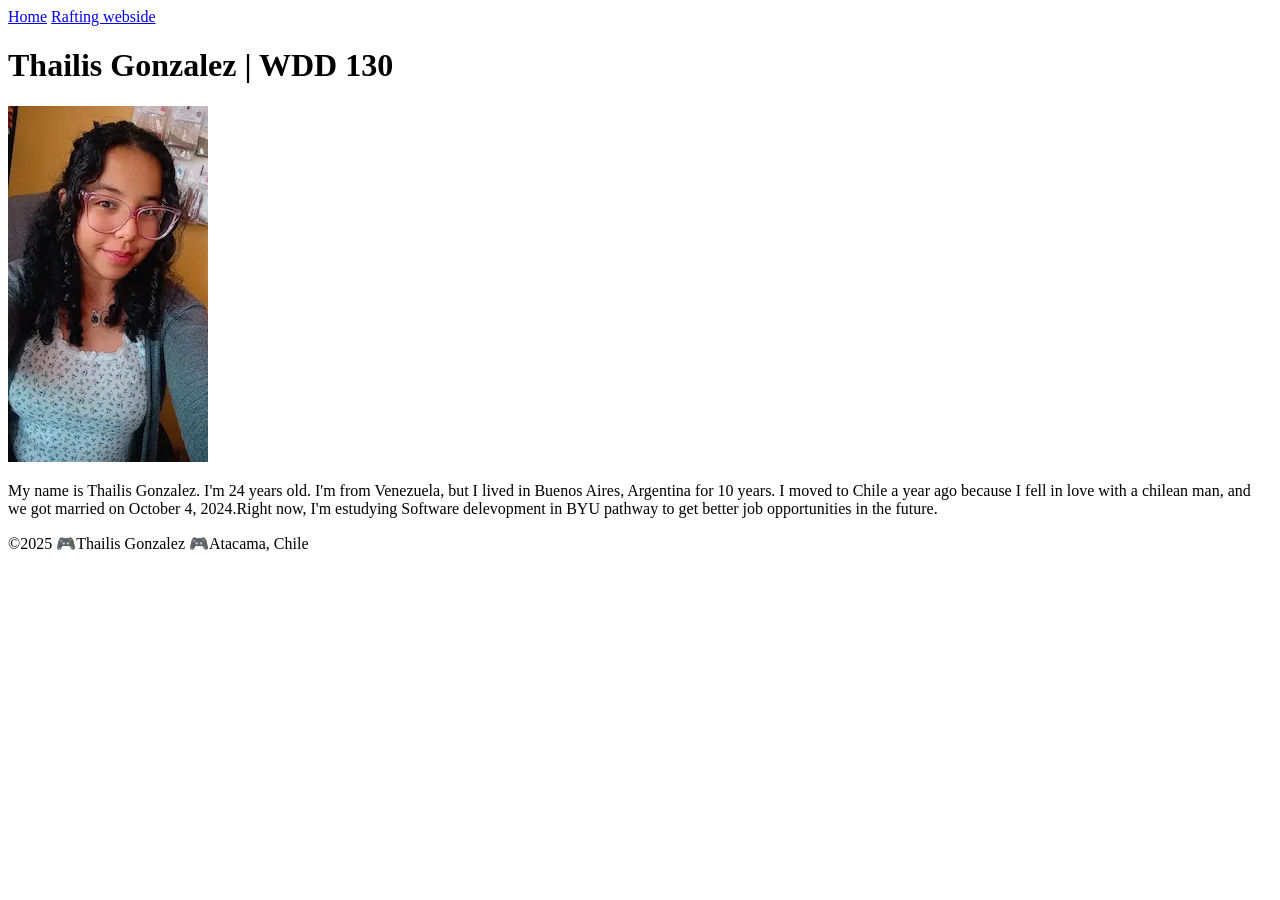
==== index.html @ ded72bfb "I added my age in the relevant paragraph." ====
<!DOCTYPE html>
<html lang="en-US">

<head>
    <meta charset="UTF-8">
    <meta name="viewport" content="width=device-width, initial-scale=1.0">
    <title>Thailis Gonzalez | WDD 130</title>
</head>

<body>
    <header>
        <nav>
            <a href="#">Home</a>
            <a href="wwr/">Rafting webside</a>
        </nav>
    </header>
    <main>
        <h1>
            Thailis Gonzalez | WDD 130
        </h1>
        <img src="images/profile.webp" alt="Thailis Gonzalez profile picture" width="200">
        <p>My name is Thailis Gonzalez. I'm 24 years old. I'm from Venezuela, but I lived in Buenos Aires, Argentina for
            10 years. I moved to Chile a year ago because I fell in love with a chilean man, and we got married on
            October 4, 2024.Right now, I'm estudying Software delevopment in BYU pathway to get better job opportunities
            in the future.
        </p>
    </main>
    <footer>
        <p>
            ©️2025 🎮Thailis Gonzalez 🎮Atacama, Chile
        </p>
    </footer>
</body>

</html>
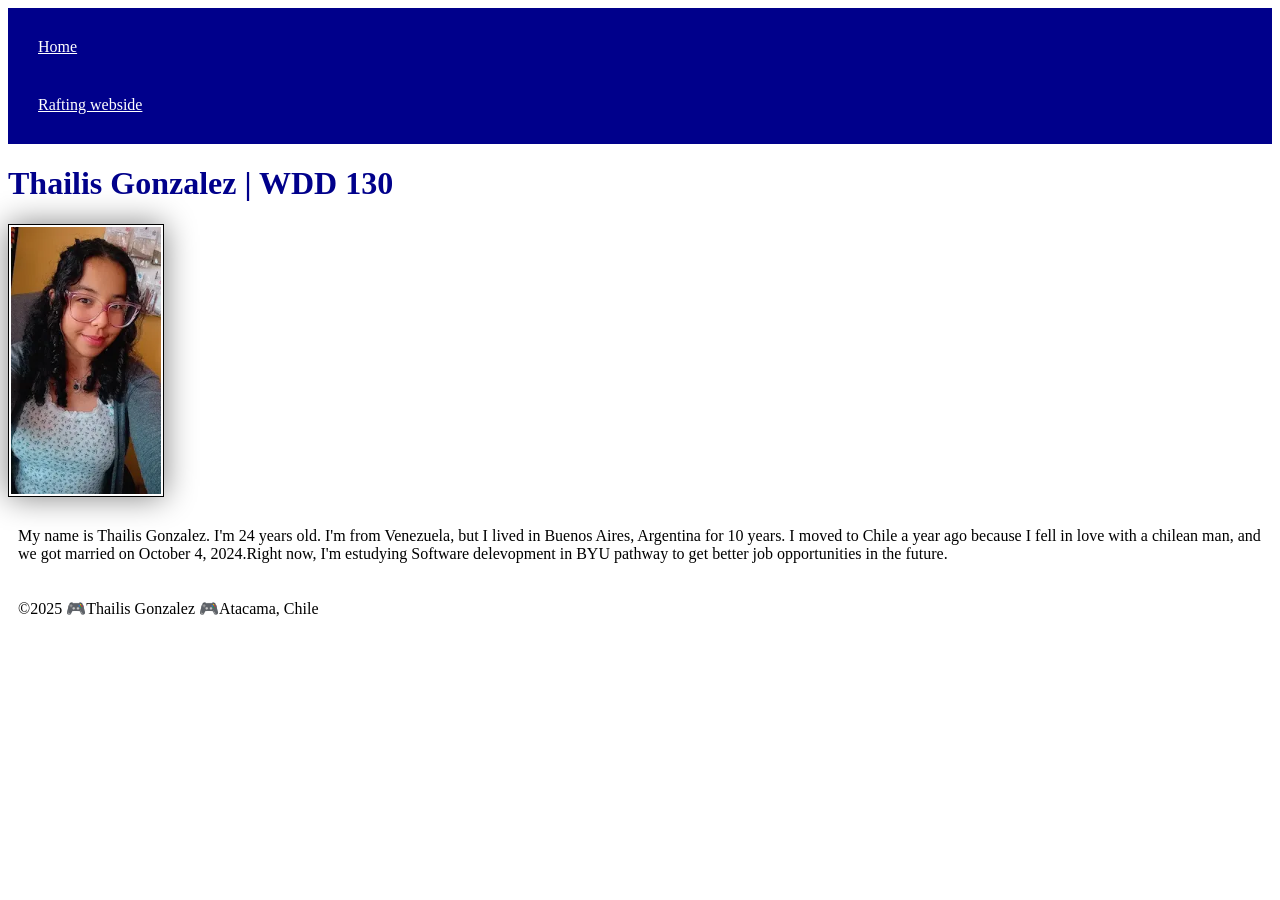
==== commit 4832a132: "I completed exercise 2 which consisted of adding a design with CSS to give design to the index.html " ====
--- a/index.html
+++ b/index.html
@@ -5,6 +5,7 @@
     <meta charset="UTF-8">
     <meta name="viewport" content="width=device-width, initial-scale=1.0">
     <title>Thailis Gonzalez | WDD 130</title>
+    <link rel="stylesheet" href="styles/styles.css">
 </head>
 
 <body>
--- a/styles/styles.css
+++ b/styles/styles.css
@@ -0,0 +1,26 @@
+nav {
+    background-color: darkblue;
+    padding: 10px;
+}
+
+nav a{
+    color: white;
+    display: block;
+    padding: 20px;
+}
+
+h1 {
+    color: darkblue;
+}
+
+img {
+    width: 150px;
+    height: auto;
+    border: 1px solid black;
+    padding: 2px;
+    box-shadow: 0 0 30px gray;
+}
+
+p {
+    padding: 10px;
+}
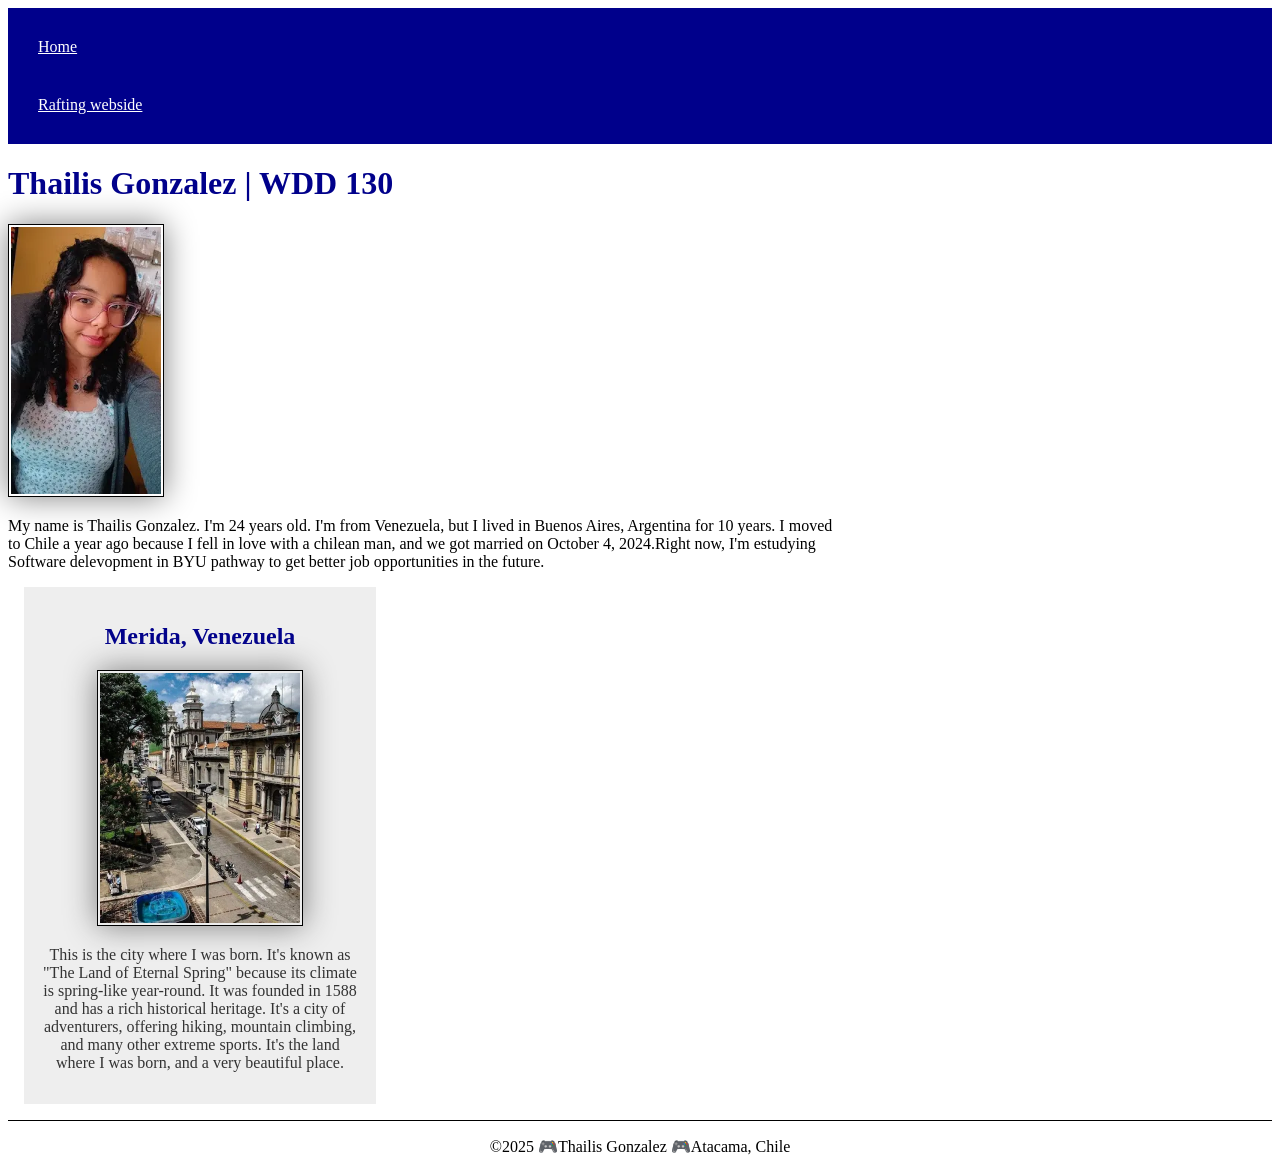
==== commit 5e535e86: "I completed the homepage assignment." ====
--- a/index.html
+++ b/index.html
@@ -6,6 +6,8 @@
     <meta name="viewport" content="width=device-width, initial-scale=1.0">
     <title>Thailis Gonzalez | WDD 130</title>
     <link rel="stylesheet" href="styles/styles.css">
+    <meta name="description" content="Description of Thailis Gonzalez in an HTML file including CSS style, as part of the WDD130 class work ">
+    <meta name="author" content="Thailis Gonzalez"> 
 </head>
 
 <body>
@@ -15,17 +17,22 @@
             <a href="wwr/">Rafting webside</a>
         </nav>
     </header>
-    <main>
-        <h1>
-            Thailis Gonzalez | WDD 130
-        </h1>
-        <img src="images/profile.webp" alt="Thailis Gonzalez profile picture" width="200">
-        <p>My name is Thailis Gonzalez. I'm 24 years old. I'm from Venezuela, but I lived in Buenos Aires, Argentina for
+        <main>
+            <h1>
+                Thailis Gonzalez | WDD 130
+            </h1>
+            <img src="images/profile.webp" alt="Thailis Gonzalez profile picture" width="200">
+            <p>My name is Thailis Gonzalez. I'm 24 years old. I'm from Venezuela, but I lived in Buenos Aires, Argentina for
             10 years. I moved to Chile a year ago because I fell in love with a chilean man, and we got married on
             October 4, 2024.Right now, I'm estudying Software delevopment in BYU pathway to get better job opportunities
             in the future.
-        </p>
-    </main>
+            </p>
+        </main>
+        <aside>
+            <h2>Merida, Venezuela</h2>
+            <img src="images/merida-venezuela-small.webp" alt="Merida, Venezuela picture">
+            <p>This is the city where I was born. It's known as "The Land of Eternal Spring" because its climate is spring-like year-round. It was founded in 1588 and has a rich historical heritage. It's a city of adventurers, offering hiking, mountain climbing, and many other extreme sports. It's the land where I was born, and a very beautiful place.</p>
+        </aside>
     <footer>
         <p>
             ©️2025 🎮Thailis Gonzalez 🎮Atacama, Chile
--- a/styles/styles.css
+++ b/styles/styles.css
@@ -1,3 +1,7 @@
+main{
+    max-width: 840px;
+}
+
 nav {
     background-color: darkblue;
     padding: 10px;
@@ -13,7 +17,7 @@
     color: darkblue;
 }
 
-img {
+main img {
     width: 150px;
     height: auto;
     border: 1px solid black;
@@ -22,5 +26,36 @@
 }
 
 p {
-    padding: 10px;
-}+    padding: 0;
+}
+
+aside{
+    width: 20rem;
+    background-color: #eee;
+    color: #333;
+    text-align: center;
+    margin: 1rem;
+    border: 1px solid rgb(0, 0, 0 / 0.2);
+    padding: 1rem;
+
+}
+
+aside h2{
+    color: darkblue;
+}
+
+aside img{
+    width: 200px;
+    height: auto;
+    border: 1px solid black;
+    padding: 2px;
+    box-shadow: 0 0 30px gray;
+    
+}
+ 
+footer{
+    margin-top: 15px;
+    border-top: 1px solid #000;
+    text-align: center;
+}
+
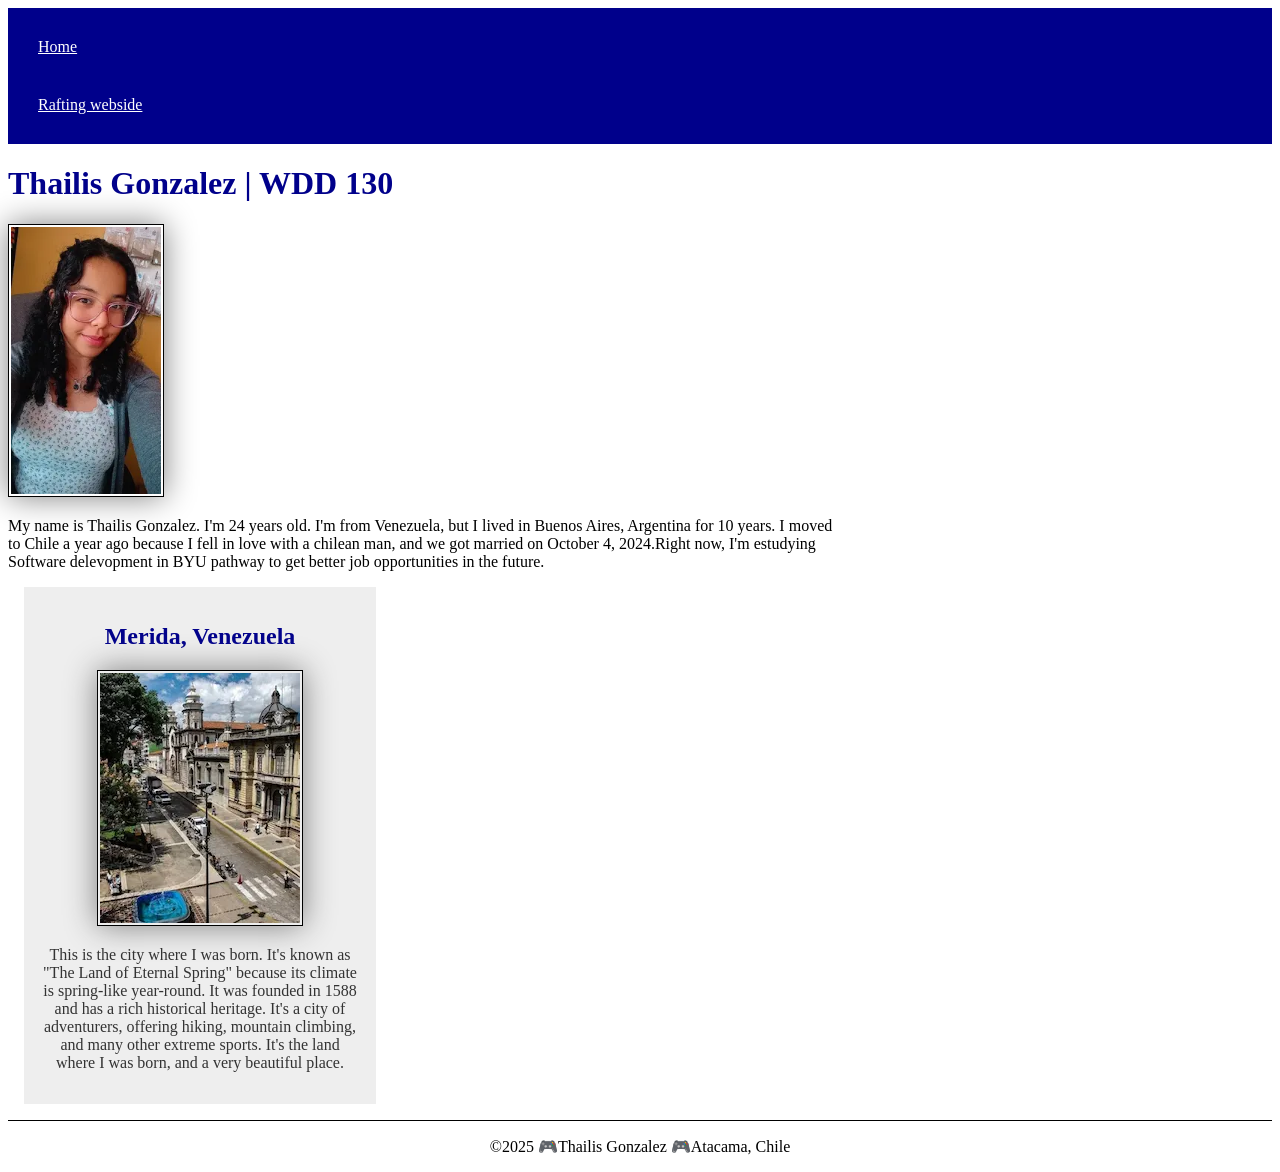
==== commit 46b9c992: "trying to comply with maintaining semantics" ====
--- a/index.html
+++ b/index.html
@@ -30,7 +30,7 @@
         </main>
         <aside>
             <h2>Merida, Venezuela</h2>
-            <img src="images/merida-venezuela-small.webp" alt="Merida, Venezuela picture">
+            <img src="images/merida-small.webp" alt="Plaza Bolivar Merida Venezuela Picture">
             <p>This is the city where I was born. It's known as "The Land of Eternal Spring" because its climate is spring-like year-round. It was founded in 1588 and has a rich historical heritage. It's a city of adventurers, offering hiking, mountain climbing, and many other extreme sports. It's the land where I was born, and a very beautiful place.</p>
         </aside>
     <footer>
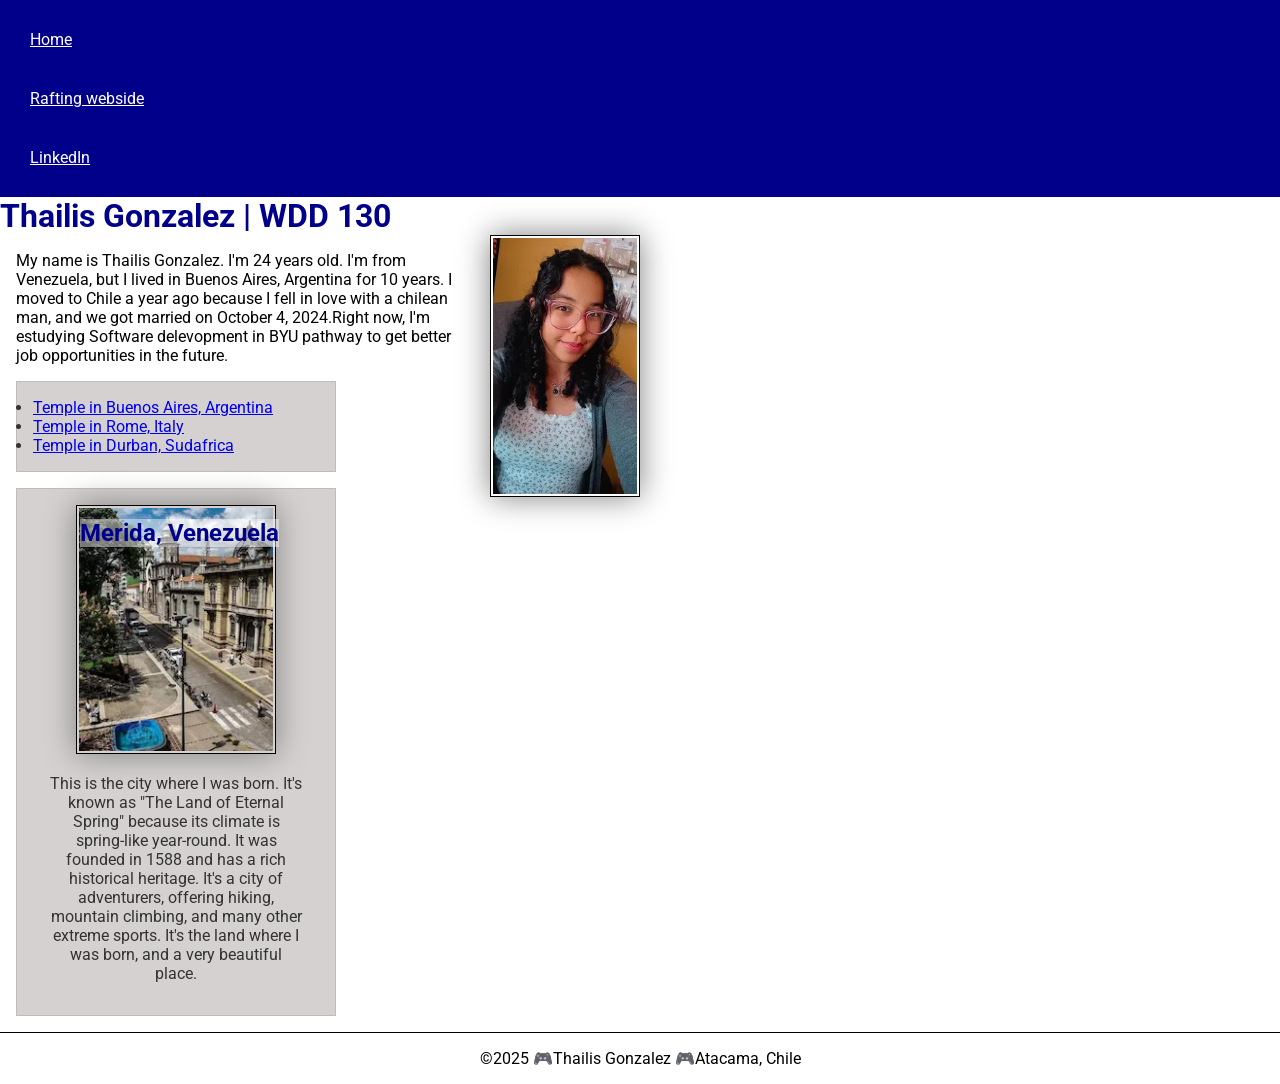
==== commit 9f266d3a: "update code along W03" ====
--- a/index.html
+++ b/index.html
@@ -1,3 +1,4 @@
+<!--17-09-2025-->
 <!DOCTYPE html>
 <html lang="en-US">
 
@@ -6,8 +7,13 @@
     <meta name="viewport" content="width=device-width, initial-scale=1.0">
     <title>Thailis Gonzalez | WDD 130</title>
     <link rel="stylesheet" href="styles/styles.css">
-    <meta name="description" content="Description of Thailis Gonzalez in an HTML file including CSS style, as part of the WDD130 class work ">
-    <meta name="author" content="Thailis Gonzalez"> 
+    <meta name="description"
+        content="Description of Thailis Gonzalez in an HTML file including CSS style, as part of the WDD130 class work ">
+    <meta name="author" content="Thailis Gonzalez">
+    <link rel="preconnect" href="https://fonts.googleapis.com">
+    <link rel="preconnect" href="https://fonts.gstatic.com" crossorigin>
+    <link href="https://fonts.googleapis.com/css2?family=Roboto&display=swap" rel="stylesheet">
+
 </head>
 
 <body>
@@ -15,24 +21,37 @@
         <nav>
             <a href="#">Home</a>
             <a href="wwr/">Rafting webside</a>
+            <a href="https://www.linkedin.com/in/thailis-gonzalez-254431264/?locale=en_US">LinkedIn</a>
         </nav>
     </header>
-        <main>
-            <h1>
-                Thailis Gonzalez | WDD 130
-            </h1>
-            <img src="images/profile.webp" alt="Thailis Gonzalez profile picture" width="200">
-            <p>My name is Thailis Gonzalez. I'm 24 years old. I'm from Venezuela, but I lived in Buenos Aires, Argentina for
+    <main>
+        <h1>
+            Thailis Gonzalez | WDD 130
+        </h1>
+        <img src="images/profile.webp" alt="Thailis Gonzalez profile picture" width="200">
+        <p>My name is Thailis Gonzalez. I'm 24 years old. I'm from Venezuela, but I lived in Buenos Aires, Argentina for
             10 years. I moved to Chile a year ago because I fell in love with a chilean man, and we got married on
             October 4, 2024.Right now, I'm estudying Software delevopment in BYU pathway to get better job opportunities
             in the future.
-            </p>
-        </main>
-        <aside>
-            <h2>Merida, Venezuela</h2>
-            <img src="images/merida-small.webp" alt="Plaza Bolivar Merida Venezuela Picture">
-            <p>This is the city where I was born. It's known as "The Land of Eternal Spring" because its climate is spring-like year-round. It was founded in 1588 and has a rich historical heritage. It's a city of adventurers, offering hiking, mountain climbing, and many other extreme sports. It's the land where I was born, and a very beautiful place.</p>
-        </aside>
+        </p>
+        <ul class="box indent">
+            <li><a href="https://www.churchofjesuschrist.org/temples/details/buenos-aires-argentina-temple?lang=spa">Temple
+                    in Buenos Aires, Argentina</a>
+            </li>
+            <li><a href="https://www.churchofjesuschrist.org/temples/details/rome-italy-temple?lang=spa">Temple in Rome,
+                    Italy</a></li>
+            <li><a href="https://www.churchofjesuschrist.org/temples/details/durban-south-africa-temple?lang=spa">Temple
+                    in Durban, Sudafrica</a></li>
+        </ul>
+    </main>
+    <aside class="box">
+        <h2>Merida, Venezuela</h2>
+        <img src="images/merida-small.webp" alt="Plaza Bolivar Merida Venezuela Picture">
+        <p>This is the city where I was born. It's known as "The Land of Eternal Spring" because its climate is
+            spring-like year-round. It was founded in 1588 and has a rich historical heritage. It's a city of
+            adventurers, offering hiking, mountain climbing, and many other extreme sports. It's the land where I was
+            born, and a very beautiful place.</p>
+    </aside>
     <footer>
         <p>
             ©️2025 🎮Thailis Gonzalez 🎮Atacama, Chile
--- a/styles/styles.css
+++ b/styles/styles.css
@@ -1,20 +1,45 @@
-main{
-    max-width: 840px;
+*{
+    margin: 0;
+    padding: 0;
+    box-sizing: border-box;
+}
+
+:root{
+    --main-width: 640px;
+
+    --nav-background-color: darkblue;
+    --nav-color: white;
+    
+    --color-title-general:darkblue;
+
+    --aside-background-color:rgb(214, 209, 209);
+
+    --background-color-transparent: rgba(250, 249, 249, 0.466);
+
+}
+
+body {
+    font-size: 16px;
+    font-family: Roboto, Arial, sans-serif ;
+}
+
+main {
+    max-width: var(--main-width);
 }
 
 nav {
-    background-color: darkblue;
+    background-color: var(--nav-background-color);
     padding: 10px;
 }
 
 nav a{
-    color: white;
+    color: var(--nav-color);
     display: block;
     padding: 20px;
 }
 
 h1 {
-    color: darkblue;
+    color: var(--color-title-general);
 }
 
 main img {
@@ -23,25 +48,35 @@
     border: 1px solid black;
     padding: 2px;
     box-shadow: 0 0 30px gray;
+    float: right;
+    margin: 0 0 1rem 1rem ;
+}
+
+main ul{
+    display: block;
+    list-style-type: disc;
+    margin-block-start: 1rem;
+    margin-inline-start: 0;
+    margin-inline-end: 0;
+    padding-inline-start: 40px;
 }
 
 p {
     padding: 0;
+    margin: 1rem;
 }
 
-aside{
-    width: 20rem;
-    background-color: #eee;
-    color: #333;
+aside {
     text-align: center;
-    margin: 1rem;
-    border: 1px solid rgb(0, 0, 0 / 0.2);
-    padding: 1rem;
-
+    position: relative;
 }
 
 aside h2{
-    color: darkblue;
+    background-color: var(--background-color-transparent) ;
+    color: var(--color-title-general);
+    position: absolute;
+    top: 30px;
+    left: 63px;
 }
 
 aside img{
@@ -59,3 +94,17 @@
     text-align: center;
 }
 
+/* Class Selectors */
+
+.box {
+    width: 20rem;
+    margin: 1rem;
+    border: 1px solid rgba(0, 0, 0,.1);
+    padding: 1rem;
+    background-color: var(--aside-background-color);
+    color: #333;
+}
+
+.indent {
+    padding-left: 1rem;
+}
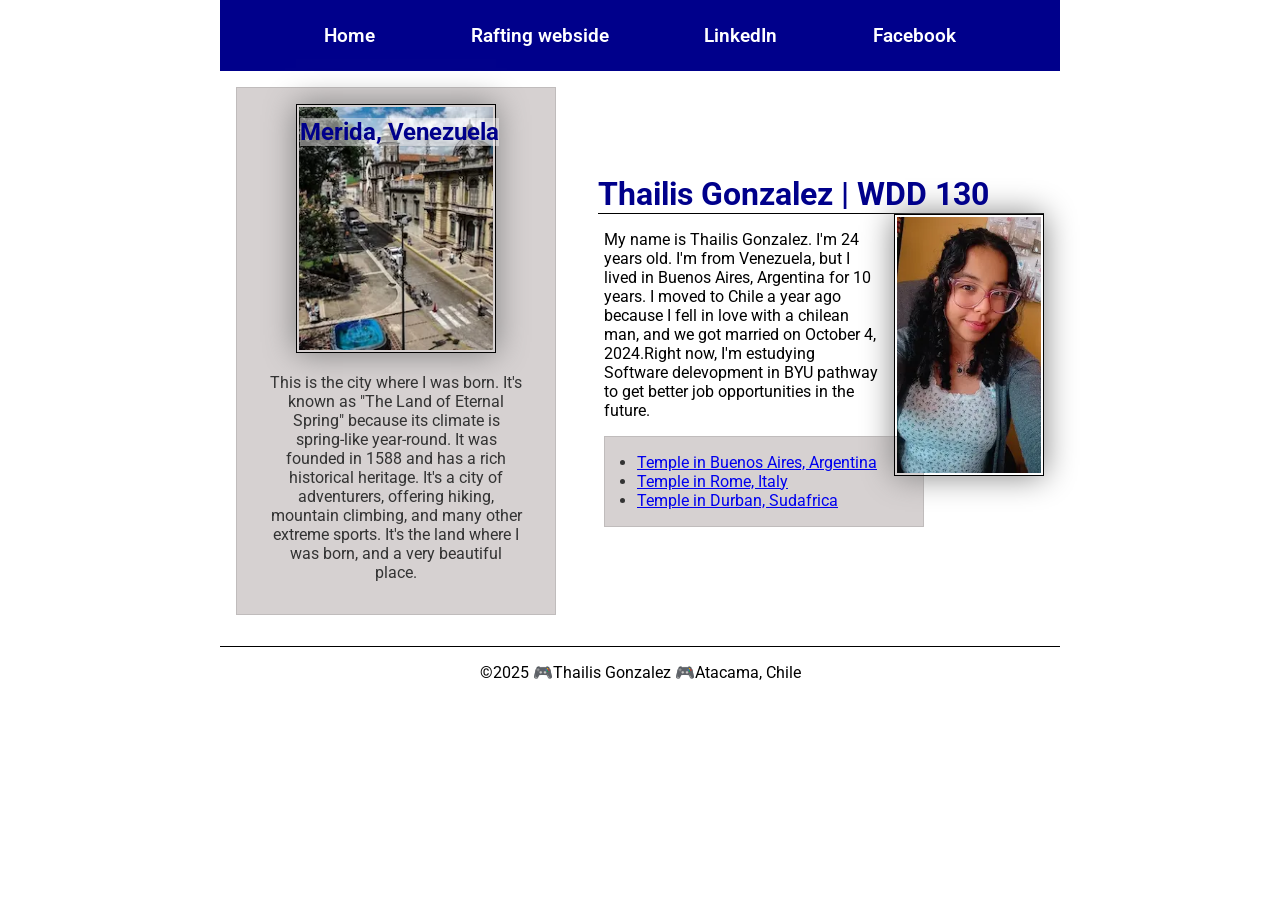
==== commit ca968428: "Code along W04" ====
--- a/index.html
+++ b/index.html
@@ -22,36 +22,44 @@
             <a href="#">Home</a>
             <a href="wwr/">Rafting webside</a>
             <a href="https://www.linkedin.com/in/thailis-gonzalez-254431264/?locale=en_US">LinkedIn</a>
+            <a href="https://www.facebook.com">Facebook</a>
         </nav>
     </header>
-    <main>
-        <h1>
-            Thailis Gonzalez | WDD 130
-        </h1>
-        <img src="images/profile.webp" alt="Thailis Gonzalez profile picture" width="200">
-        <p>My name is Thailis Gonzalez. I'm 24 years old. I'm from Venezuela, but I lived in Buenos Aires, Argentina for
-            10 years. I moved to Chile a year ago because I fell in love with a chilean man, and we got married on
-            October 4, 2024.Right now, I'm estudying Software delevopment in BYU pathway to get better job opportunities
-            in the future.
-        </p>
-        <ul class="box indent">
-            <li><a href="https://www.churchofjesuschrist.org/temples/details/buenos-aires-argentina-temple?lang=spa">Temple
-                    in Buenos Aires, Argentina</a>
-            </li>
-            <li><a href="https://www.churchofjesuschrist.org/temples/details/rome-italy-temple?lang=spa">Temple in Rome,
-                    Italy</a></li>
-            <li><a href="https://www.churchofjesuschrist.org/temples/details/durban-south-africa-temple?lang=spa">Temple
-                    in Durban, Sudafrica</a></li>
-        </ul>
-    </main>
-    <aside class="box">
-        <h2>Merida, Venezuela</h2>
-        <img src="images/merida-small.webp" alt="Plaza Bolivar Merida Venezuela Picture">
-        <p>This is the city where I was born. It's known as "The Land of Eternal Spring" because its climate is
-            spring-like year-round. It was founded in 1588 and has a rich historical heritage. It's a city of
-            adventurers, offering hiking, mountain climbing, and many other extreme sports. It's the land where I was
-            born, and a very beautiful place.</p>
-    </aside>
+    <div class="grid">
+        <main>
+            <h1>
+                Thailis Gonzalez | WDD 130
+            </h1>
+            <img src="images/profile.webp" alt="Thailis Gonzalez profile picture" width="200">
+            <p>My name is Thailis Gonzalez. I'm 24 years old. I'm from Venezuela, but I lived in Buenos Aires, Argentina
+                for
+                10 years. I moved to Chile a year ago because I fell in love with a chilean man, and we got married on
+                October 4, 2024.Right now, I'm estudying Software delevopment in BYU pathway to get better job
+                opportunities
+                in the future.
+            </p>
+            <ul class="box indent">
+                <li><a
+                        href="https://www.churchofjesuschrist.org/temples/details/buenos-aires-argentina-temple?lang=spa">Temple
+                        in Buenos Aires, Argentina</a>
+                </li>
+                <li><a href="https://www.churchofjesuschrist.org/temples/details/rome-italy-temple?lang=spa">Temple in
+                        Rome,
+                        Italy</a></li>
+                <li><a href="https://www.churchofjesuschrist.org/temples/details/durban-south-africa-temple?lang=spa">Temple
+                        in Durban, Sudafrica</a></li>
+            </ul>
+        </main>
+        <aside class="box">
+            <h2>Merida, Venezuela</h2>
+            <img src="images/merida-small.webp" alt="Plaza Bolivar Merida Venezuela Picture">
+            <p>This is the city where I was born. It's known as "The Land of Eternal Spring" because its climate is
+                spring-like year-round. It was founded in 1588 and has a rich historical heritage. It's a city of
+                adventurers, offering hiking, mountain climbing, and many other extreme sports. It's the land where I
+                was
+                born, and a very beautiful place.</p>
+        </aside>
+    </div>
     <footer>
         <p>
             ©️2025 🎮Thailis Gonzalez 🎮Atacama, Chile
--- a/styles/styles.css
+++ b/styles/styles.css
@@ -23,23 +23,39 @@
     font-family: Roboto, Arial, sans-serif ;
 }
 
+header, .grid ,footer {
+    max-width: 840px;
+    margin: 0 auto;
+}
+
 main {
     max-width: var(--main-width);
+    grid-column: 2/3;
+    margin: 1rem;
 }
 
 nav {
     background-color: var(--nav-background-color);
-    padding: 10px;
+    padding: 1rem;
+    display: flex;
+    justify-content: space-evenly;
+    align-items: center;
 }
 
 nav a{
     color: var(--nav-color);
     display: block;
-    padding: 20px;
+    padding: 0.5rem;
+    text-decoration: none;
+    font-size: 1.2rem;
+    font-weight: 600;
 }
 
 h1 {
     color: var(--color-title-general);
+    padding-top: 1rem;
+    margin-left: 10px;
+    border-bottom: 1px solid black;
 }
 
 main img {
@@ -52,15 +68,6 @@
     margin: 0 0 1rem 1rem ;
 }
 
-main ul{
-    display: block;
-    list-style-type: disc;
-    margin-block-start: 1rem;
-    margin-inline-start: 0;
-    margin-inline-end: 0;
-    padding-inline-start: 40px;
-}
-
 p {
     padding: 0;
     margin: 1rem;
@@ -69,6 +76,9 @@
 aside {
     text-align: center;
     position: relative;
+    width: 20rem;
+    grid-column: 1/2;
+    grid-row: 1/2;
 }
 
 aside h2{
@@ -106,5 +116,11 @@
 }
 
 .indent {
-    padding-left: 1rem;
-}+    padding-left: 2rem;
+}
+
+.grid{
+    display: grid;
+    align-items: center;
+}
+
